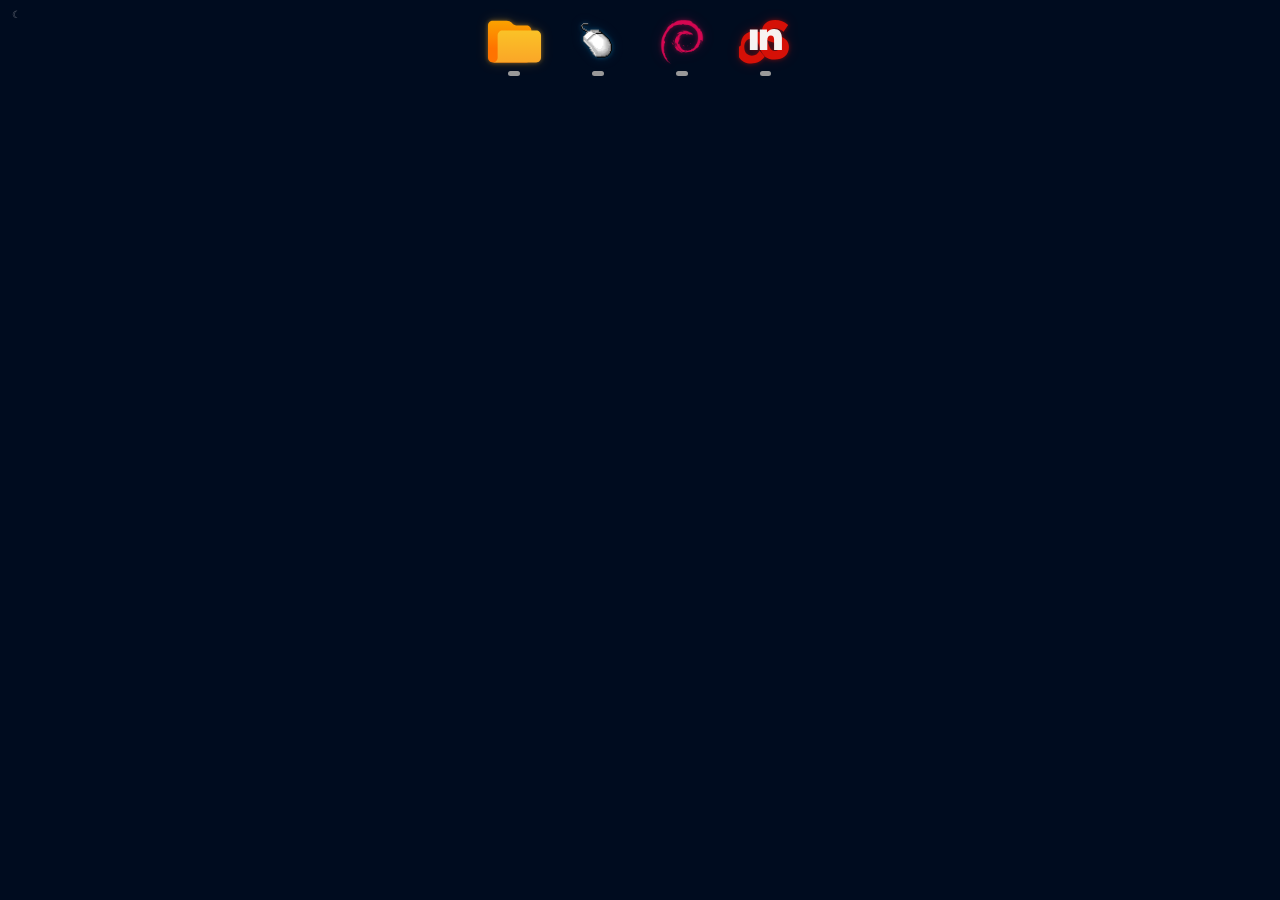
==== index.html @ 2834668c "a lot of changes!" ====
<!DOCTYPE html>
<html lang="en" data-theme="dark">
<head>
  <link rel="icon" type="image/png" href="/favicon-96x96.png" sizes="96x96" />
  <link rel="icon" type="image/svg+xml" href="/favicon.svg" />
  <link rel="shortcut icon" href="/favicon.ico" />
  <link rel="apple-touch-icon" sizes="180x180" href="/apple-touch-icon.png" />
  <link rel="manifest" href="/site.webmanifest" />
  <meta charset="UTF-8" />
  <meta name="viewport" content="width=device-width, initial-scale=1, viewport-fit=cover" />
  <title>ehdude ~ Dashboard</title>
  <script>
    (() => {
      try {
        const savedTheme = localStorage.getItem("dashboard-theme");
        if (savedTheme === "light" || savedTheme === "dark") {
          document.documentElement.dataset.theme = savedTheme;
        }
      } catch (_) {}
    })();
  </script>
  <link rel="stylesheet" href="css/theme.css" />
  <link rel="stylesheet" href="css/dashboard.css" />
</head>
<body>
  <button class="theme-toggle" type="button" id="themeToggle" aria-label="Switch theme">☾</button>

  <main class="stage" aria-label="Dashboard navigation">
    <div class="top-bar" aria-label="Main shortcuts">
      <button class="dock-btn folder-btn" type="button" aria-label="File Explorer">
        <img class="dock-icon folder-icon" src="folder-svgrepo-com.svg" alt="" aria-hidden="true" />
        <div class="active_line"></div>
      </button>

      <button class="dock-btn start-btn" type="button" aria-label="Start Menu" id="startBtn" aria-expanded="false" aria-controls="startMenu">
        <img class="dock-icon home-icon" src="home-icon.png" alt="" aria-hidden="true" />
        <div class="active_line"></div>
      </button>

      <button class="debian-shortcut" type="button" aria-label="Debian">
        <img class="debian-stroke" src="debian-stroke.png" alt="" aria-hidden="true" />
        <div class="debian-active-line"></div>
      </button>

      <button class="scrobble-toggle" type="button" id="scrobbleToggle" aria-label="Open listening widget" aria-expanded="false" aria-controls="scrobblePanel">
        <img class="scrobble-icon" src="lastfm-svgrepo-com.svg" alt="" aria-hidden="true" />
        <div class="scrobble-active-line"></div>
      </button>
    </div>

    <section class="start-menu hidden" id="startMenu" aria-label="Floating start menu dashboard">
      <div class="search-bar">
        <div class="search-bar-inner">
          <div class="search-icon" aria-hidden="true">
            <svg viewBox="0 0 14 14" xmlns="http://www.w3.org/2000/svg">
              <circle cx="5.5" cy="5.5" r="4"/>
              <line x1="8.5" y1="8.5" x2="12" y2="12"/>
            </svg>
          </div>
          <input type="text" placeholder="Search for wot?" />
        </div>
      </div>

      <div class="content">
        <div class="pinned-header">
          <strong>Pinned</strong>
          <span class="show-all">Show all apps →</span>
        </div>
        <div class="apps-grid" id="appsGrid"></div>
      </div>

      <footer class="footer">
        <div class="user">
          <div class="user-avatar">🪳</div>
          <div class="user-text">
            <strong>eh dude</strong><br />
            <small>guns.lol/ehdude</small>
          </div>
        </div>
        <a class="ping-link" href="https://ping.ehdude.com" aria-label="Open ping">
          <div class="power-btn" aria-hidden="true">🎔</div>
        </a>
      </footer>
    </section>

    <aside class="scrobble-panel hidden" id="scrobblePanel" aria-label="Listening widget">
      <div class="scrobble-panel-bar">
        <button class="scrobble-close" type="button" id="scrobbleClose" aria-label="Close listening widget">×</button>
      </div>
      <iframe class="scrobble-frame" id="scrobbleFrame" title="Last.fm widget" loading="lazy"></iframe>
    </aside>
  </main>

  <script type="module" src="js/dashboard.js"></script>
</body>
</html>
---- css/theme.css ----
:root {
  --color-bg-primary: #f9f8f6;
  --color-bg-secondary: #f0ede8;
  --color-bg-tertiary: #ffffff;
  --color-text-primary: #514b4d;
  --color-text-secondary: #9c9594;
  --color-text-tertiary: #c5bda8;
  --color-border-primary: #e0dcd6;
  --color-border-secondary: #ede9e3;
  --color-error: #c17659;
  --color-success: #7ba67a;
  --color-accent: #514b4d;
  --color-accent-hover: #3f3a3c;
  --color-accent-contrast: #f9f8f6;
  --color-shadow: rgba(81, 75, 77, 0.18);
}

:root[data-theme="dark"] {
  --color-bg-primary: #2a2622;
  --color-bg-secondary: #3d3932;
  --color-bg-tertiary: #5a5550;
  --color-text-primary: #e8e5dd;
  --color-text-secondary: #b5b0a6;
  --color-text-tertiary: #8a8580;
  --color-border-primary: #5a5550;
  --color-border-secondary: #4a453f;
  --color-error: #d9886e;
  --color-success: #91b091;
  --color-accent: #abac9e;
  --color-accent-hover: #c5bda8;
  --color-accent-contrast: #2a2622;
  --color-shadow: rgba(0, 0, 0, 0.28);
}

html,
body {
  background: var(--color-bg-primary);
  color: var(--color-text-primary);
}

.theme-toggle {
  position: fixed;
  top: 12px;
  left: 14px;
  z-index: 999;
  appearance: none;
  background: transparent;
  border: 0;
  padding: 0;
  margin: 0;
  font: inherit;
  font-size: 12px;
  letter-spacing: 0.08em;
  text-transform: lowercase;
  color: var(--color-text-secondary);
  cursor: pointer;
  opacity: 0.9;
}

.theme-toggle:hover,
.theme-toggle:focus-visible {
  color: var(--color-text-primary);
  outline: none;
}
---- css/dashboard.css ----
* {
  margin: 0;
  padding: 0;
  box-sizing: border-box;
}

html,
body {
  width: 100%;
  min-height: 100%;
  background: #000c1f;
  overflow: hidden;
  font-family: "JetBrains Mono", "IBM Plex Mono", "SFMono-Regular", "Cascadia Mono", "Fira Code", monospace;
}

:root {
  --dashboard-bg: #000c1f;
  --dock-size: 12.8px;
  --dock-gap: clamp(6px, 3vw, 16px);
  --dock-button-size: 5.3em;
  --dock-icon-size: 4.16em;
  --menu-radius: 12px;
  --stage-pad-top: 90px;
  --stage-pad-x: 24px;
  --stage-pad-bottom: 24px;
}

.stage {
  position: relative;
  width: 100vw;
  height: 100vh;
  height: 100dvh;
  display: flex;
  align-items: flex-start;
  justify-content: center;
  padding: var(--stage-pad-top) var(--stage-pad-x) max(var(--stage-pad-bottom), env(safe-area-inset-bottom));
  background:
    linear-gradient(rgba(0, 12, 31, 0.2), rgba(0, 12, 31, 0.2)),
    url("../blue-waves.webp") center center / cover no-repeat;
}

.theme-toggle {
  position: fixed;
  top: max(9px, env(safe-area-inset-top));
  left: max(10px, env(safe-area-inset-left));
  z-index: 1001;
  appearance: none;
  -webkit-appearance: none;
  border: 0;
  border-radius: 0;
  padding: 1px 2px;
  margin: 0;
  background: transparent;
  color: rgba(255, 255, 255, 0.56);
  font: 10px/1 Georgia, serif;
  letter-spacing: 0;
  text-transform: lowercase;
  cursor: pointer;
  opacity: 0.72;
}

.theme-toggle:hover,
.theme-toggle:focus-visible {
  outline: none;
  color: rgba(255, 255, 255, 0.9);
  opacity: 1;
  text-decoration: underline;
  text-underline-offset: 2px;
}

:root[data-theme="light"] .theme-toggle {
  color: rgba(81, 75, 77, 0.58);
}

:root[data-theme="light"] .theme-toggle:hover,
:root[data-theme="light"] .theme-toggle:focus-visible {
  color: rgba(81, 75, 77, 0.92);
}

.top-bar {
  position: fixed;
  top: max(8px, env(safe-area-inset-top));
  left: max(0px, env(safe-area-inset-left));
  right: max(0px, env(safe-area-inset-right));
  z-index: 1000;
  display: flex;
  align-items: center;
  justify-content: center;
  gap: var(--dock-gap);
  pointer-events: none;
}

.top-bar > * {
  pointer-events: auto;
}

.dock-btn,
.debian-shortcut,
.scrobble-toggle {
  position: relative;
  display: flex;
  align-items: center;
  justify-content: center;
  width: var(--dock-button-size);
  height: var(--dock-button-size);
  border: none;
  border-radius: 0.4em;
  background: transparent;
  cursor: pointer;
  overflow: visible;
  font-size: var(--dock-size);
  padding: 0;
  flex-shrink: 0;
  appearance: none;
  -webkit-appearance: none;
}

.dock-btn {
  flex-direction: column;
}

.dock-icon,
.debian-stroke,
.scrobble-icon {
  width: var(--dock-icon-size);
  height: var(--dock-icon-size);
  display: block;
  object-fit: contain;
  pointer-events: none;
  user-select: none;
  transform: translateY(-0.02em);
}

.folder-icon {
  filter:
    drop-shadow(0 0 0.18em rgba(250, 172, 39, 0.45))
    drop-shadow(0 0 0.4em rgba(250, 172, 39, 0.2));
}

.home-icon {
  filter:
    drop-shadow(0 0 0.18em rgba(16, 122, 176, 0.45))
    drop-shadow(0 0 0.4em rgba(16, 122, 176, 0.2));
}

.debian-stroke {
  filter:
    drop-shadow(0 0 0.18em rgba(215, 10, 83, 0.45))
    drop-shadow(0 0 0.4em rgba(215, 10, 83, 0.2));
}

.scrobble-icon {
  filter:
    drop-shadow(0 0 0.18em rgba(213, 16, 7, 0.45))
    drop-shadow(0 0 0.4em rgba(213, 16, 7, 0.2));
}

.folder-btn .active_line,
.start-btn .active_line,
.debian-active-line,
.scrobble-active-line {
  position: absolute;
  bottom: 0;
  width: 0.9em;
  height: 0.4em;
  background-color: #999;
  border: none;
  border-radius: 1em;
  transition: all 0.15s linear;
}

.folder-btn:active .active_line,
.folder-btn:focus .active_line {
  width: 2.3em;
  background-color: #fac227;
}

.start-btn:active .active_line,
.start-btn:focus .active_line,
.start-btn.menu-open .active_line {
  width: 2.3em;
  background-color: #107ab0;
}

.debian-shortcut:active .debian-active-line,
.debian-shortcut:focus .debian-active-line {
  width: 2.3em;
  background-color: #d70a53;
}

.scrobble-toggle.is-open .scrobble-active-line,
.scrobble-toggle:focus .scrobble-active-line,
.scrobble-toggle:active .scrobble-active-line {
  width: 2.3em;
  background-color: #d51007;
}

.folder-btn:focus .dock-icon,
.folder-btn:active .dock-icon,
.start-btn:focus .dock-icon,
.start-btn:active .dock-icon {
  animation: dock-icon-wow 1s forwards;
}

.debian-shortcut:focus .debian-stroke,
.debian-shortcut:active .debian-stroke {
  animation: debian-wow 1s forwards;
}

.scrobble-toggle:focus .scrobble-icon,
.scrobble-toggle:active .scrobble-icon {
  animation: dock-icon-wow 1s forwards;
}

@keyframes dock-icon-wow {
  20% { scale: 0.8; }
  30% { scale: 1; transform: translateY(-0.02em); }
  50% { transform: translateY(-6px); }
  65% { transform: translateY(4px); }
  80% { transform: translateY(-0.02em); }
  100% { scale: 1; }
}

@keyframes debian-wow {
  20% { scale: 0.8; }
  30% { scale: 1; transform: translateY(-0.02em); }
  50% { transform: translateY(-6px) rotate(-7deg); }
  65% { transform: translateY(4px) rotate(5deg); }
  80% { transform: translateY(-0.02em) rotate(0deg); }
  100% { scale: 1; }
}

.start-menu {
  width: min(680px, calc(100vw - (var(--stage-pad-x) * 2)));
  height: min(820px, calc(100dvh - var(--stage-pad-top) - var(--stage-pad-bottom) - env(safe-area-inset-bottom)));
  max-height: calc(100dvh - var(--stage-pad-top) - var(--stage-pad-bottom) - env(safe-area-inset-bottom));
  display: flex;
  flex-direction: column;
  overflow: hidden;
  background: var(--color-bg-secondary);
  color: var(--color-text-primary);
  border: none;
  border-radius: var(--menu-radius);
  box-shadow: 4px 6px 12px var(--color-shadow), 0 0 0 1px var(--color-border-secondary);
  font-family: Georgia, serif;
  z-index: 20;
  opacity: 1;
  visibility: visible;
  transform: scaleY(1) translateY(0);
  transform-origin: top center;
  transition:
    opacity 0.22s cubic-bezier(0.4, 0, 0.2, 1),
    transform 0.22s cubic-bezier(0.4, 0, 0.2, 1),
    visibility 0s linear 0s;
}

.start-menu.hidden {
  opacity: 0;
  transform: scaleY(0.96) translateY(-8px);
  visibility: hidden;
  pointer-events: none;
  transition:
    opacity 0.18s cubic-bezier(0.4, 0, 0.2, 1),
    transform 0.18s cubic-bezier(0.4, 0, 0.2, 1),
    visibility 0s linear 0.18s;
}

.search-bar {
  flex: 0 0 auto;
  padding: 14px 24px;
  background: var(--color-bg-secondary);
  border-bottom: 1px solid var(--color-border-secondary);
}

.search-bar-inner {
  position: relative;
  display: flex;
  align-items: center;
}

.search-icon {
  position: absolute;
  left: 16px;
  width: 22px;
  height: 22px;
  border-radius: 50%;
  background: var(--color-accent);
  display: flex;
  align-items: center;
  justify-content: center;
  z-index: 2;
  flex-shrink: 0;
  pointer-events: none;
}

.search-icon svg {
  width: 12px;
  height: 12px;
  fill: none;
  stroke: var(--color-accent-contrast);
  stroke-width: 2.2;
  stroke-linecap: round;
}

.search-bar input {
  width: 100%;
  padding: 11px 20px 11px 48px;
  border: 1px solid var(--color-border-primary);
  border-radius: 10px;
  background: var(--color-bg-tertiary);
  color: var(--color-text-primary);
  font-size: 14.5px;
  font-family: Georgia, serif;
  transition: background 0.15s, border-color 0.15s;
}

.search-bar input::placeholder {
  color: var(--color-text-secondary);
}

.search-bar input:focus {
  outline: none;
  background: var(--color-bg-tertiary);
  border-color: var(--color-accent);
}

.content {
  flex: 1 1 auto;
  min-height: 0;
  padding: 24px 28px;
  overflow-y: auto;
  scrollbar-width: thin;
  scrollbar-color: rgba(255,255,255,0.15) transparent;
}

.content::-webkit-scrollbar { width: 4px; }
.content::-webkit-scrollbar-track { background: transparent; }
.content::-webkit-scrollbar-thumb { background: rgba(255,255,255,0.18); border-radius: 4px; }
.content::-webkit-scrollbar-thumb:hover { background: rgba(255,255,255,0.28); }

.pinned-header {
  display: flex;
  justify-content: space-between;
  align-items: center;
  gap: 12px;
  margin-bottom: 18px;
  font-size: 14.5px;
  color: var(--color-text-primary);
}

.show-all {
  color: var(--color-accent);
  cursor: pointer;
  white-space: nowrap;
}

.apps-grid {
  display: grid;
  grid-template-columns: repeat(6, minmax(0, 1fr));
  gap: 22px 16px;
}

.app-item {
  appearance: none;
  -webkit-appearance: none;
  border: 0;
  background: transparent;
  color: inherit;
  font: inherit;
  display: flex;
  flex-direction: column;
  align-items: center;
  gap: 8px;
  min-width: 0;
  padding: 8px 6px;
  border-radius: 10px;
  cursor: pointer;
  transition: background 0.2s;
}

.app-item:hover,
.app-item:focus-within {
  background: rgba(70, 80, 95, 0.3);
}

.app-icon {
  width: 56px;
  height: 56px;
  border-radius: 12px;
  display: flex;
  align-items: center;
  justify-content: center;
  font-size: 29px;
  box-shadow: 0 4px 12px rgba(0, 0, 0, 0.5);
  flex: 0 0 auto;
}

.app-name {
  max-width: 100%;
  font-size: 13px;
  text-align: center;
  line-height: 1.3;
  color: var(--color-text-primary);
  overflow-wrap: anywhere;
}

.footer {
  flex: 0 0 auto;
  padding: 14px 24px;
  background: var(--color-bg-secondary);
  border-top: 1px solid var(--color-border-secondary);
  display: flex;
  align-items: center;
  gap: clamp(6px, 3vw, 16px);
}

.user {
  display: flex;
  align-items: center;
  gap: 12px;
  flex: 1 1 auto;
  min-width: 0;
  padding: 6px 8px;
  border-radius: 8px;
  cursor: pointer;
}

.user:hover {
  background: rgba(255, 255, 255, 0.1);
}

.user-text {
  min-width: 0;
}

.user strong,
.user small {
  display: block;
  max-width: 100%;
  overflow: hidden;
  text-overflow: ellipsis;
  white-space: nowrap;
}

.user small {
  color: var(--color-text-secondary);
}

.user-avatar {
  width: 40px;
  height: 40px;
  flex: 0 0 auto;
  background: var(--color-bg-tertiary);
  color: var(--color-text-primary);
  border-radius: 50%;
  display: flex;
  align-items: center;
  justify-content: center;
  font-size: 18px;
  font-weight: bold;
}

.ping-link {
  flex: 0 0 auto;
  text-decoration: none;
  color: inherit;
}

.power-btn {
  width: 44px;
  height: 44px;
  flex: 0 0 auto;
  font-size: 24px;
  display: flex;
  align-items: center;
  justify-content: center;
  border-radius: 50%;
  cursor: pointer;
}

.power-btn:hover {
  background: rgba(244,208,198,0.1);
  color: #9c6454;
}

.scrobble-panel {
  position: fixed;
  top: calc(max(8px, env(safe-area-inset-top)) + 82px);
  right: max(12px, env(safe-area-inset-right));
  z-index: 900;
  width: min(400px, calc(100vw - 24px));
  height: min(640px, calc(100dvh - 108px - env(safe-area-inset-bottom)));
  display: flex;
  flex-direction: column;
  overflow: hidden;
  background: var(--color-bg-secondary);
  color: var(--color-text-primary);
  border: 1px solid var(--color-border-primary);
  border-radius: var(--menu-radius);
  box-shadow: 4px 6px 12px var(--color-shadow);
  opacity: 1;
  visibility: visible;
  pointer-events: auto;
  transform: translateY(0) scale(1);
  transform-origin: top right;
  transition:
    opacity 0.18s ease,
    transform 0.18s ease,
    visibility 0s linear 0s;
}

.scrobble-panel.hidden {
  opacity: 0;
  visibility: hidden;
  pointer-events: none;
  transform: translateY(-8px) scale(0.98);
  transition:
    opacity 0.16s ease,
    transform 0.16s ease,
    visibility 0s linear 0.16s;
}

.scrobble-panel-bar {
  flex: 0 0 auto;
  display: flex;
  align-items: center;
  justify-content: flex-end;
  padding: 8px;
  background: var(--color-bg-secondary);
  border-bottom: 1px solid var(--color-border-secondary);
}

.scrobble-close {
  width: 30px;
  height: 30px;
  display: inline-flex;
  align-items: center;
  justify-content: center;
  border: 1px solid var(--color-border-primary);
  border-radius: 10px;
  background: var(--color-bg-tertiary);
  color: var(--color-text-secondary);
  cursor: pointer;
  font: 18px/1 Georgia, serif;
  transition: background-color 0.15s ease, color 0.15s ease, border-color 0.15s ease;
}

.scrobble-close:hover,
.scrobble-close:focus-visible {
  outline: none;
  color: var(--color-accent-contrast);
  border-color: var(--color-accent);
  background: var(--color-accent);
}

.scrobble-frame {
  width: 100%;
  flex: 1 1 auto;
  min-height: 0;
  border: 0;
  background: transparent;
}

@media (max-width: 768px) {
  :root {
    --stage-pad-top: 86px;
    --stage-pad-x: 14px;
    --stage-pad-bottom: 12px;
  }

  .top-bar {
    gap: 10px;
  }

  .start-menu {
    width: calc(100vw - (var(--stage-pad-x) * 2));
    height: calc(100dvh - var(--stage-pad-top) - var(--stage-pad-bottom) - env(safe-area-inset-bottom));
    max-height: calc(100dvh - var(--stage-pad-top) - var(--stage-pad-bottom) - env(safe-area-inset-bottom));
  }

  .apps-grid {
    grid-template-columns: repeat(3, minmax(0, 1fr));
    gap: 16px 10px;
  }

  .content {
    padding: 16px 14px;
  }

  .search-bar {
    padding: 11px 14px;
  }

  .footer {
    padding: 9px 10px;
  }

  .user {
    gap: 8px;
    padding: 4px 5px;
  }

  .user-avatar {
    width: 32px;
    height: 32px;
    font-size: 15px;
  }

  .power-btn {
    width: 34px;
    height: 34px;
    font-size: 20px;
  }

  .scrobble-panel {
    top: 86px;
    left: max(12px, env(safe-area-inset-left));
    right: max(12px, env(safe-area-inset-right));
    width: auto;
    height: calc(100dvh - 104px - env(safe-area-inset-bottom));
  }
}

@media (max-width: 430px) {
  :root {
    --dock-size: 11.2px;
    --dock-gap: 6px;
    --stage-pad-top: 78px;
    --stage-pad-x: 10px;
    --stage-pad-bottom: 10px;
  }

  .pinned-header {
    font-size: 13.5px;
  }

  .app-icon {
    width: 48px;
    height: 48px;
    font-size: 25px;
  }

  .app-name {
    font-size: 12px;
  }

  .scrobble-panel {
    top: 80px;
    height: calc(100dvh - 96px - env(safe-area-inset-bottom));
  }
}

@media (max-width: 360px) {
  :root {
    --dock-size: 10px;
    --dock-gap: 4px;
    --stage-pad-top: 72px;
  }

  .theme-toggle {
    font-size: 9px;
    padding: 1px 2px;
  }

  .search-bar input {
    font-size: 13.5px;
  }

  .footer {
    padding: 7px 8px;
  }
}

@media (max-height: 620px) and (max-width: 768px) {
  :root {
    --stage-pad-top: 70px;
    --stage-pad-bottom: 8px;
  }

  .content {
    padding-top: 12px;
    padding-bottom: 12px;
  }

  .apps-grid {
    gap: 12px 8px;
  }

  .search-bar {
    padding-top: 8px;
    padding-bottom: 8px;
  }

  .footer {
    padding-top: 6px;
    padding-bottom: 6px;
  }

  .scrobble-panel {
    top: 72px;
    height: calc(100dvh - 84px - env(safe-area-inset-bottom));
  }
}
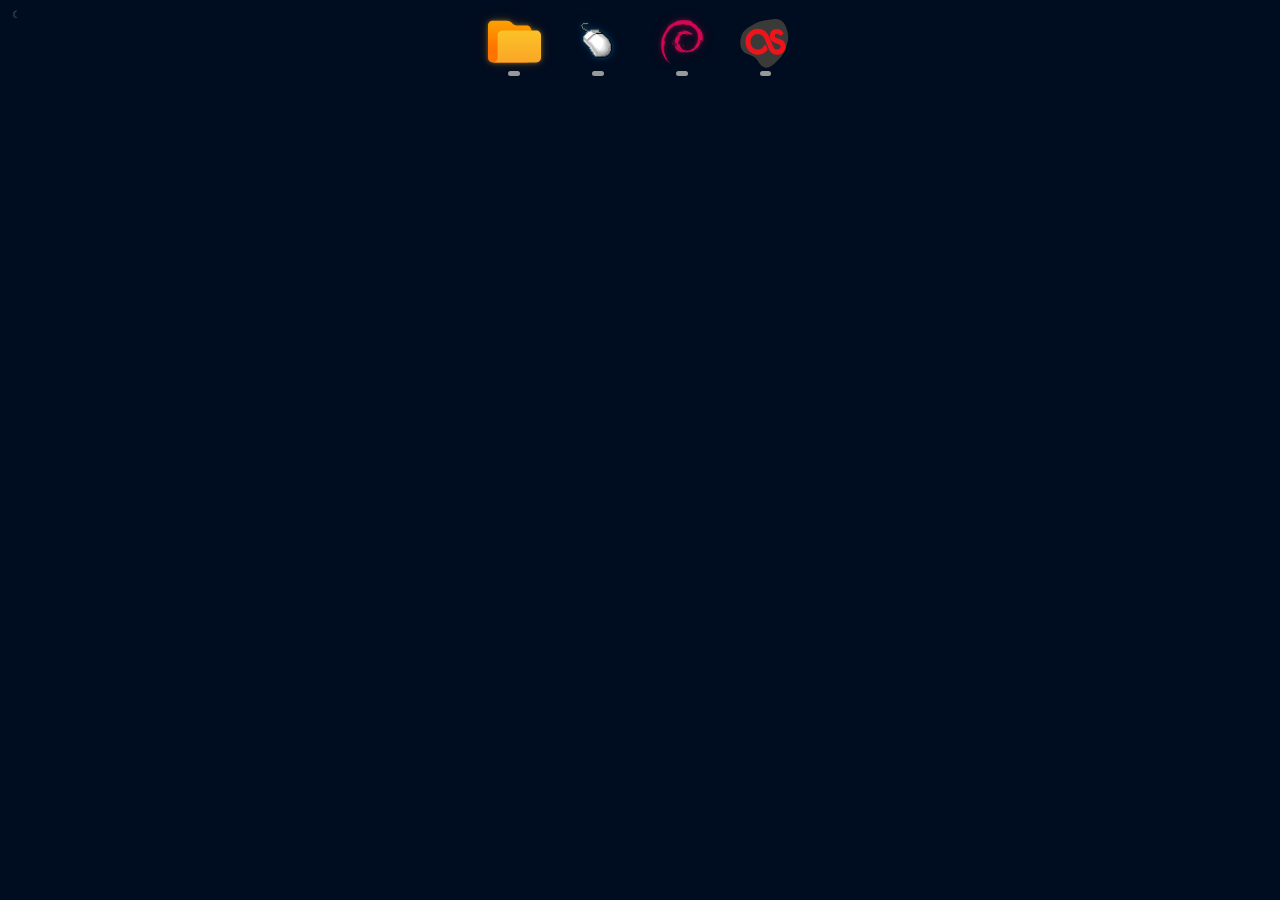
==== commit c7176343: "selfish broken" ====
--- a/index.html
+++ b/index.html
@@ -43,7 +43,7 @@
       </button>
 
       <button class="scrobble-toggle" type="button" id="scrobbleToggle" aria-label="Open listening widget" aria-expanded="false" aria-controls="scrobblePanel">
-        <img class="scrobble-icon" src="lastfm-svgrepo-com.svg" alt="" aria-hidden="true" />
+        <img class="scrobble-icon" src="lastfm-svgrepo-com.svg" width="53" height="53" alt="" aria-hidden="true" />
         <div class="scrobble-active-line"></div>
       </button>
     </div>
--- a/css/theme.css
+++ b/css/theme.css
@@ -37,28 +37,3 @@
   background: var(--color-bg-primary);
   color: var(--color-text-primary);
 }
-
-.theme-toggle {
-  position: fixed;
-  top: 12px;
-  left: 14px;
-  z-index: 999;
-  appearance: none;
-  background: transparent;
-  border: 0;
-  padding: 0;
-  margin: 0;
-  font: inherit;
-  font-size: 12px;
-  letter-spacing: 0.08em;
-  text-transform: lowercase;
-  color: var(--color-text-secondary);
-  cursor: pointer;
-  opacity: 0.9;
-}
-
-.theme-toggle:hover,
-.theme-toggle:focus-visible {
-  color: var(--color-text-primary);
-  outline: none;
-}
--- a/css/dashboard.css
+++ b/css/dashboard.css
@@ -124,6 +124,8 @@
 .scrobble-icon {
   width: var(--dock-icon-size);
   height: var(--dock-icon-size);
+  min-width: 0;
+  min-height: 0;
   display: block;
   object-fit: contain;
   pointer-events: none;
@@ -150,9 +152,9 @@
 }
 
 .scrobble-icon {
-  filter:
-    drop-shadow(0 0 0.18em rgba(213, 16, 7, 0.45))
-    drop-shadow(0 0 0.4em rgba(213, 16, 7, 0.2));
+  max-width: var(--dock-icon-size);
+  max-height: var(--dock-icon-size);
+  filter: none;
 }
 
 .folder-btn .active_line,
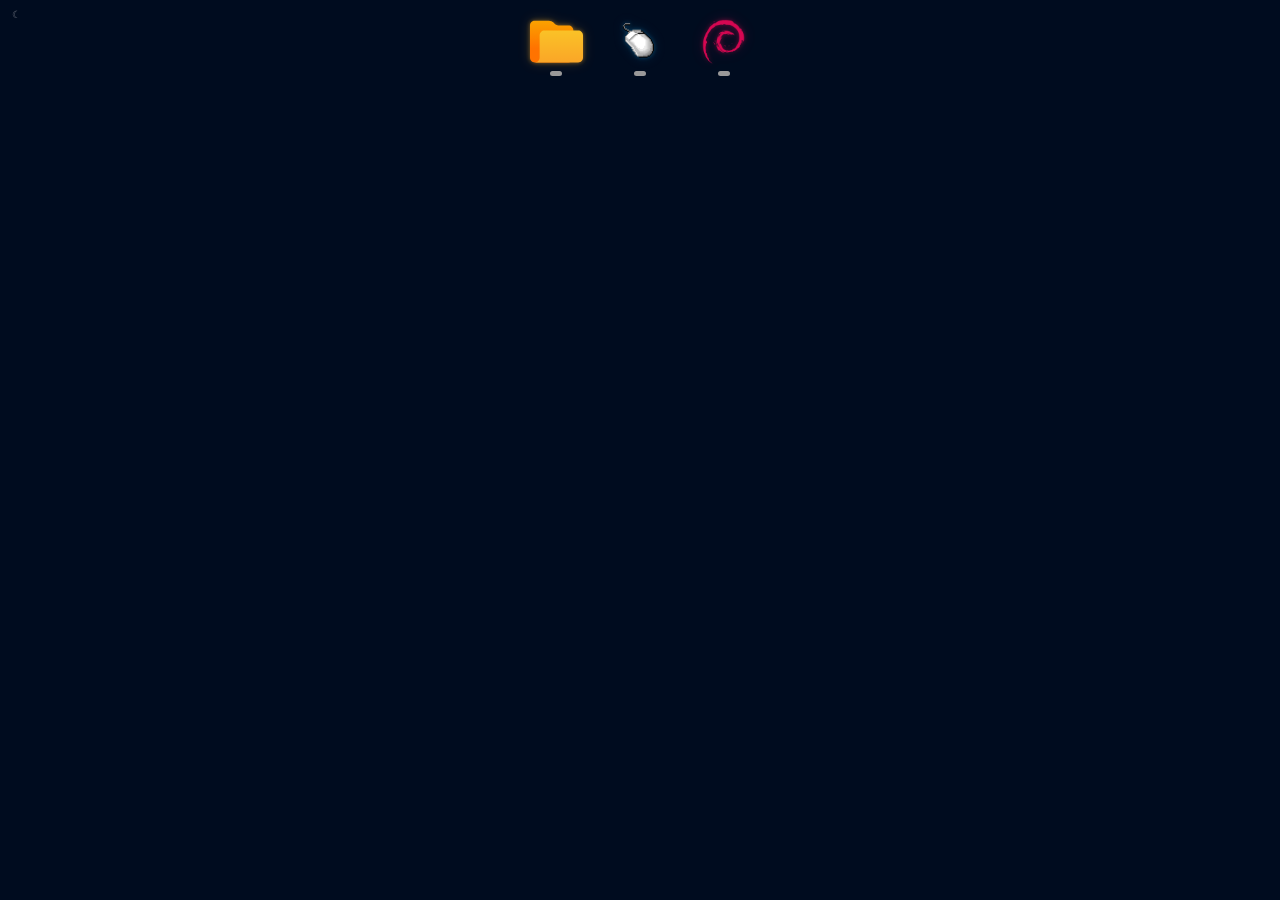
==== commit d89e3d25: "updated" ====
--- a/index.html
+++ b/index.html
@@ -42,10 +42,6 @@
         <div class="debian-active-line"></div>
       </button>
 
-      <button class="scrobble-toggle" type="button" id="scrobbleToggle" aria-label="Open listening widget" aria-expanded="false" aria-controls="scrobblePanel">
-        <img class="scrobble-icon" src="lastfm-svgrepo-com.svg" width="53" height="53" alt="" aria-hidden="true" />
-        <div class="scrobble-active-line"></div>
-      </button>
     </div>
 
     <section class="start-menu hidden" id="startMenu" aria-label="Floating start menu dashboard">
@@ -83,11 +79,8 @@
       </footer>
     </section>
 
-    <aside class="scrobble-panel hidden" id="scrobblePanel" aria-label="Listening widget">
-      <div class="scrobble-panel-bar">
-        <button class="scrobble-close" type="button" id="scrobbleClose" aria-label="Close listening widget">×</button>
-      </div>
-      <iframe class="scrobble-frame" id="scrobbleFrame" title="Last.fm widget" loading="lazy"></iframe>
+    <aside class="scrobble-ticker hidden" id="scrobbleTicker" aria-live="polite" aria-label="Currently scrobbling">
+      <iframe class="scrobble-frame" id="scrobbleFrame" title="Current Last.fm scrobble" loading="eager"></iframe>
     </aside>
   </main>
 
--- a/css/dashboard.css
+++ b/css/dashboard.css
@@ -485,82 +485,47 @@
   color: #9c6454;
 }
 
-.scrobble-panel {
+
+.scrobble-ticker {
   position: fixed;
-  top: calc(max(8px, env(safe-area-inset-top)) + 82px);
-  right: max(12px, env(safe-area-inset-right));
-  z-index: 900;
-  width: min(400px, calc(100vw - 24px));
-  height: min(640px, calc(100dvh - 108px - env(safe-area-inset-bottom)));
-  display: flex;
-  flex-direction: column;
+  left: max(0px, env(safe-area-inset-left));
+  right: max(0px, env(safe-area-inset-right));
+  bottom: max(0px, env(safe-area-inset-bottom));
+  z-index: 950;
+  height: 70px;
   overflow: hidden;
-  background: var(--color-bg-secondary);
-  color: var(--color-text-primary);
-  border: 1px solid var(--color-border-primary);
-  border-radius: var(--menu-radius);
-  box-shadow: 4px 6px 12px var(--color-shadow);
+  background: transparent;
   opacity: 1;
   visibility: visible;
   pointer-events: auto;
-  transform: translateY(0) scale(1);
-  transform-origin: top right;
+  transform: translateY(0);
+  transition:
+    opacity 0.22s ease,
+    transform 0.22s ease,
+    visibility 0s linear 0s;
+}
+
+.scrobble-ticker.hidden {
+  opacity: 0;
+  visibility: hidden;
+  pointer-events: none;
+  transform: translateY(102%);
   transition:
     opacity 0.18s ease,
     transform 0.18s ease,
-    visibility 0s linear 0s;
-}
-
-.scrobble-panel.hidden {
-  opacity: 0;
-  visibility: hidden;
-  pointer-events: none;
-  transform: translateY(-8px) scale(0.98);
-  transition:
-    opacity 0.16s ease,
-    transform 0.16s ease,
-    visibility 0s linear 0.16s;
-}
-
-.scrobble-panel-bar {
-  flex: 0 0 auto;
-  display: flex;
-  align-items: center;
-  justify-content: flex-end;
-  padding: 8px;
-  background: var(--color-bg-secondary);
-  border-bottom: 1px solid var(--color-border-secondary);
-}
-
-.scrobble-close {
-  width: 30px;
-  height: 30px;
-  display: inline-flex;
-  align-items: center;
-  justify-content: center;
-  border: 1px solid var(--color-border-primary);
-  border-radius: 10px;
-  background: var(--color-bg-tertiary);
-  color: var(--color-text-secondary);
-  cursor: pointer;
-  font: 18px/1 Georgia, serif;
-  transition: background-color 0.15s ease, color 0.15s ease, border-color 0.15s ease;
-}
-
-.scrobble-close:hover,
-.scrobble-close:focus-visible {
-  outline: none;
-  color: var(--color-accent-contrast);
-  border-color: var(--color-accent);
-  background: var(--color-accent);
+    visibility 0s linear 0.18s;
 }
 
 .scrobble-frame {
   width: 100%;
-  flex: 1 1 auto;
-  min-height: 0;
+  height: 100%;
   border: 0;
   background: transparent;
+  display: block;
+}
+
+body.has-live-scrobble .stage {
+  padding-bottom: max(86px, calc(var(--stage-pad-bottom) + 70px + env(safe-area-inset-bottom)));
 }
 
 @media (max-width: 768px) {
@@ -614,12 +579,12 @@
     font-size: 20px;
   }
 
-  .scrobble-panel {
-    top: 86px;
-    left: max(12px, env(safe-area-inset-left));
-    right: max(12px, env(safe-area-inset-right));
-    width: auto;
-    height: calc(100dvh - 104px - env(safe-area-inset-bottom));
+  .scrobble-ticker {
+    height: 78px;
+  }
+
+  body.has-live-scrobble .stage {
+    padding-bottom: max(92px, calc(var(--stage-pad-bottom) + 78px + env(safe-area-inset-bottom)));
   }
 }
 
@@ -646,9 +611,12 @@
     font-size: 12px;
   }
 
-  .scrobble-panel {
-    top: 80px;
-    height: calc(100dvh - 96px - env(safe-area-inset-bottom));
+  .scrobble-ticker {
+    height: 84px;
+  }
+
+  body.has-live-scrobble .stage {
+    padding-bottom: max(98px, calc(var(--stage-pad-bottom) + 84px + env(safe-area-inset-bottom)));
   }
 }
 
@@ -698,8 +666,11 @@
     padding-bottom: 6px;
   }
 
-  .scrobble-panel {
-    top: 72px;
-    height: calc(100dvh - 84px - env(safe-area-inset-bottom));
-  }
-}
+  .scrobble-ticker {
+    height: 72px;
+  }
+
+  body.has-live-scrobble .stage {
+    padding-bottom: max(82px, calc(var(--stage-pad-bottom) + 72px + env(safe-area-inset-bottom)));
+  }
+}
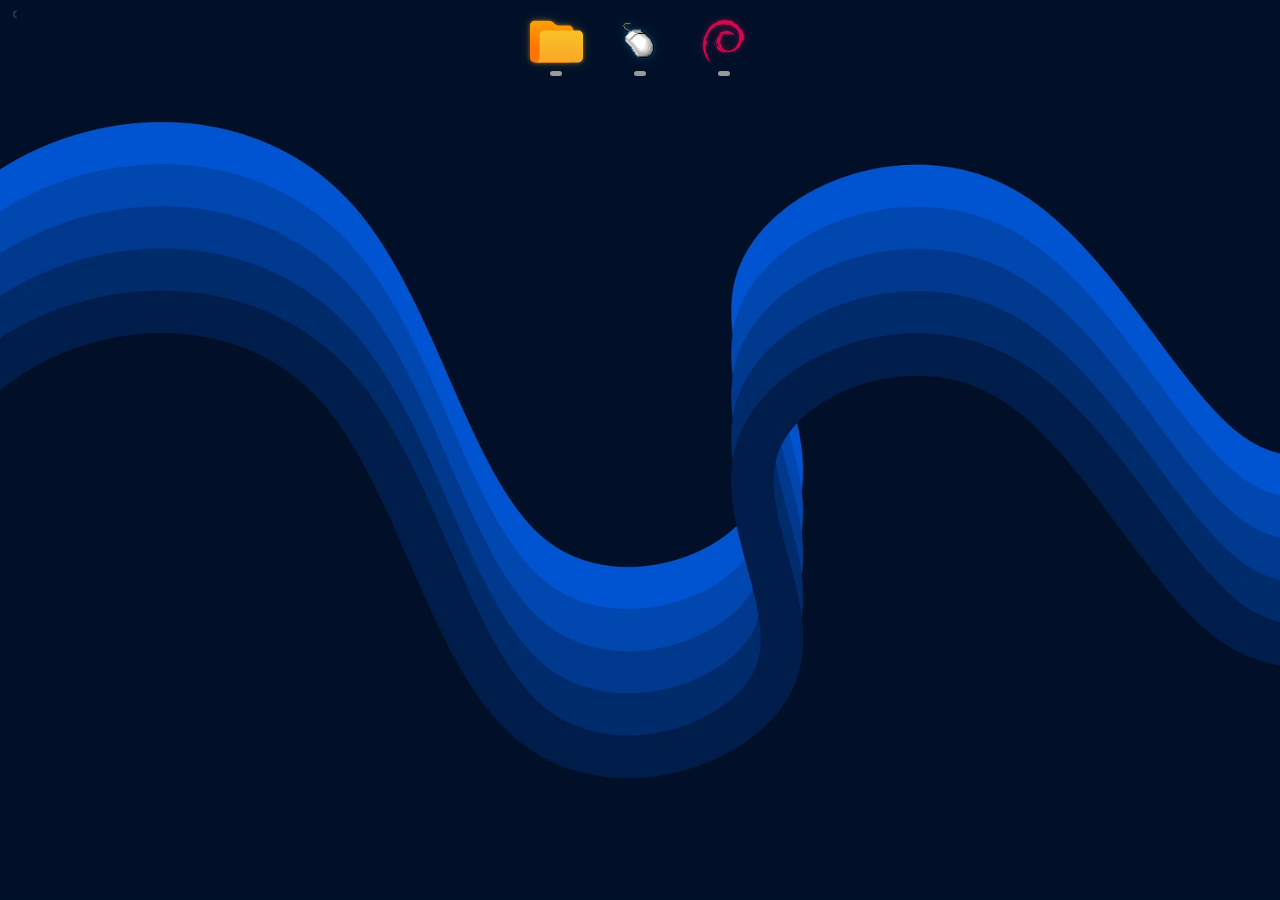
==== commit f6c228a7: "load time better now" ====
--- a/index.html
+++ b/index.html
@@ -1,80 +1,85 @@
-<!DOCTYPE html>
+<!doctype html>
 <html lang="en" data-theme="dark">
 <head>
-  <link rel="icon" type="image/png" href="/favicon-96x96.png" sizes="96x96" />
-  <link rel="icon" type="image/svg+xml" href="/favicon.svg" />
-  <link rel="shortcut icon" href="/favicon.ico" />
-  <link rel="apple-touch-icon" sizes="180x180" href="/apple-touch-icon.png" />
+  <meta charset="utf-8" />
+  <meta name="viewport" content="width=device-width, initial-scale=1, viewport-fit=cover" />
+  <meta name="theme-color" content="#000c1f" />
+
+  <title>ehdude ~ Dashboard</title>
+
+  <link rel="icon" href="/favicon.ico" sizes="32x32" />
+  <link rel="icon" type="image/png" href="/assets/icons/favicon-96.png" sizes="96x96" />
+  <link rel="apple-touch-icon" href="/assets/icons/apple-touch-icon.png" sizes="180x180" />
   <link rel="manifest" href="/site.webmanifest" />
-  <meta charset="UTF-8" />
-  <meta name="viewport" content="width=device-width, initial-scale=1, viewport-fit=cover" />
-  <title>ehdude ~ Dashboard</title>
+
   <script>
     (() => {
       try {
-        const savedTheme = localStorage.getItem("dashboard-theme");
-        if (savedTheme === "light" || savedTheme === "dark") {
-          document.documentElement.dataset.theme = savedTheme;
+        const theme = localStorage.getItem("dashboard-theme");
+        if (theme === "light" || theme === "dark") {
+          document.documentElement.dataset.theme = theme;
         }
-      } catch (_) {}
+      } catch {}
     })();
   </script>
-  <link rel="stylesheet" href="css/theme.css" />
-  <link rel="stylesheet" href="css/dashboard.css" />
+
+  <link rel="stylesheet" href="/assets/css/main.css" />
 </head>
 <body>
   <button class="theme-toggle" type="button" id="themeToggle" aria-label="Switch theme">☾</button>
 
   <main class="stage" aria-label="Dashboard navigation">
-    <div class="top-bar" aria-label="Main shortcuts">
-      <button class="dock-btn folder-btn" type="button" aria-label="File Explorer">
-        <img class="dock-icon folder-icon" src="folder-svgrepo-com.svg" alt="" aria-hidden="true" />
-        <div class="active_line"></div>
+    <nav class="dock" aria-label="Main shortcuts">
+      <button class="dock-button" type="button" aria-label="File Explorer">
+        <img class="dock-icon dock-icon--folder" src="/assets/icons/folder.svg" alt="" aria-hidden="true" />
+        <span class="dock-indicator" aria-hidden="true"></span>
       </button>
 
-      <button class="dock-btn start-btn" type="button" aria-label="Start Menu" id="startBtn" aria-expanded="false" aria-controls="startMenu">
-        <img class="dock-icon home-icon" src="home-icon.png" alt="" aria-hidden="true" />
-        <div class="active_line"></div>
+      <button class="dock-button" type="button" id="startBtn" aria-label="Start Menu" aria-expanded="false" aria-controls="startMenu">
+        <img class="dock-icon dock-icon--home" src="/assets/icons/home.png" alt="" aria-hidden="true" />
+        <span class="dock-indicator dock-indicator--home" aria-hidden="true"></span>
       </button>
 
-      <button class="debian-shortcut" type="button" aria-label="Debian">
-        <img class="debian-stroke" src="debian-stroke.png" alt="" aria-hidden="true" />
-        <div class="debian-active-line"></div>
+      <button class="dock-button" type="button" aria-label="Debian">
+        <img class="dock-icon dock-icon--debian" src="/assets/icons/debian.png" alt="" aria-hidden="true" />
+        <span class="dock-indicator dock-indicator--debian" aria-hidden="true"></span>
       </button>
-
-    </div>
+    </nav>
 
     <section class="start-menu hidden" id="startMenu" aria-label="Floating start menu dashboard">
       <div class="search-bar">
-        <div class="search-bar-inner">
-          <div class="search-icon" aria-hidden="true">
+        <label class="search-field">
+          <span class="search-icon" aria-hidden="true">
             <svg viewBox="0 0 14 14" xmlns="http://www.w3.org/2000/svg">
-              <circle cx="5.5" cy="5.5" r="4"/>
-              <line x1="8.5" y1="8.5" x2="12" y2="12"/>
+              <circle cx="5.5" cy="5.5" r="4" />
+              <line x1="8.5" y1="8.5" x2="12" y2="12" />
             </svg>
-          </div>
-          <input type="text" placeholder="Search for wot?" />
-        </div>
+          </span>
+          <span class="sr-only">Search</span>
+          <input type="text" placeholder="Search for wot?" autocomplete="off" />
+        </label>
       </div>
 
-      <div class="content">
+      <div class="menu-content">
         <div class="pinned-header">
           <strong>Pinned</strong>
-          <span class="show-all">Show all apps →</span>
+          <span>Show all apps →</span>
         </div>
+
         <div class="apps-grid" id="appsGrid"></div>
       </div>
 
-      <footer class="footer">
-        <div class="user">
-          <div class="user-avatar">🪳</div>
-          <div class="user-text">
-            <strong>eh dude</strong><br />
+      <footer class="menu-footer">
+        <div class="user-card">
+          <div class="user-avatar" aria-hidden="true">🪳</div>
+          <div class="user-copy">
+            <strong>eh dude</strong>
             <small>guns.lol/ehdude</small>
           </div>
         </div>
+
         <a class="ping-link" href="https://ping.ehdude.com" aria-label="Open ping">
-          <div class="power-btn" aria-hidden="true">🎔</div>
+          <span aria-hidden="true">🎔</span>
         </a>
       </footer>
     </section>
@@ -84,6 +89,6 @@
     </aside>
   </main>
 
-  <script type="module" src="js/dashboard.js"></script>
+  <script type="module" src="/assets/js/main.js"></script>
 </body>
 </html>
--- a/assets/css/main.css
+++ b/assets/css/main.css
@@ -0,0 +1,623 @@
+:root {
+  color-scheme: light dark;
+
+  --bg-page: #000c1f;
+  --bg-surface: #f0ede8;
+  --bg-field: #ffffff;
+  --text-primary: #514b4d;
+  --text-muted: #9c9594;
+  --border-strong: #e0dcd6;
+  --border-soft: #ede9e3;
+  --accent: #514b4d;
+  --accent-contrast: #f9f8f6;
+  --shadow: rgba(81, 75, 77, 0.18);
+
+  --dock-unit: 12.8px;
+  --dock-gap: clamp(6px, 3vw, 16px);
+  --dock-button-size: 5.3em;
+  --dock-icon-size: 4.16em;
+
+  --menu-radius: 12px;
+  --stage-pad-top: 90px;
+  --stage-pad-x: 24px;
+  --stage-pad-bottom: 24px;
+}
+
+:root[data-theme="dark"] {
+  --bg-surface: #3d3932;
+  --bg-field: #5a5550;
+  --text-primary: #e8e5dd;
+  --text-muted: #b5b0a6;
+  --border-strong: #5a5550;
+  --border-soft: #4a453f;
+  --accent: #abac9e;
+  --accent-contrast: #2a2622;
+  --shadow: rgba(0, 0, 0, 0.28);
+}
+
+* {
+  box-sizing: border-box;
+  margin: 0;
+  padding: 0;
+}
+
+html,
+body {
+  width: 100%;
+  min-height: 100%;
+  overflow: hidden;
+  background: var(--bg-page);
+  color: var(--text-primary);
+  font-family: "JetBrains Mono", "IBM Plex Mono", "SFMono-Regular", "Cascadia Mono", "Fira Code", monospace;
+}
+
+button,
+input {
+  font: inherit;
+}
+
+button,
+a {
+  -webkit-tap-highlight-color: transparent;
+}
+
+.sr-only {
+  position: absolute;
+  width: 1px;
+  height: 1px;
+  overflow: hidden;
+  clip: rect(0 0 0 0);
+  white-space: nowrap;
+  clip-path: inset(50%);
+}
+
+.stage {
+  position: relative;
+  display: flex;
+  width: 100vw;
+  height: 100vh;
+  height: 100dvh;
+  align-items: flex-start;
+  justify-content: center;
+  padding: var(--stage-pad-top) var(--stage-pad-x) max(var(--stage-pad-bottom), env(safe-area-inset-bottom));
+  background:
+    linear-gradient(rgba(0, 12, 31, 0.2), rgba(0, 12, 31, 0.2)),
+    url("/assets/images/blue-waves.webp") center / cover no-repeat;
+}
+
+.theme-toggle {
+  position: fixed;
+  top: max(9px, env(safe-area-inset-top));
+  left: max(10px, env(safe-area-inset-left));
+  z-index: 1001;
+  appearance: none;
+  border: 0;
+  padding: 1px 2px;
+  background: transparent;
+  color: rgba(255, 255, 255, 0.56);
+  font: 10px/1 Georgia, serif;
+  cursor: pointer;
+  opacity: 0.72;
+}
+
+.theme-toggle:hover,
+.theme-toggle:focus-visible {
+  outline: none;
+  color: rgba(255, 255, 255, 0.9);
+  opacity: 1;
+  text-decoration: underline;
+  text-underline-offset: 2px;
+}
+
+:root[data-theme="light"] .theme-toggle {
+  color: rgba(81, 75, 77, 0.58);
+}
+
+:root[data-theme="light"] .theme-toggle:hover,
+:root[data-theme="light"] .theme-toggle:focus-visible {
+  color: rgba(81, 75, 77, 0.92);
+}
+
+.dock {
+  position: fixed;
+  top: max(8px, env(safe-area-inset-top));
+  right: max(0px, env(safe-area-inset-right));
+  left: max(0px, env(safe-area-inset-left));
+  z-index: 1000;
+  display: flex;
+  align-items: center;
+  justify-content: center;
+  gap: var(--dock-gap);
+  pointer-events: none;
+}
+
+.dock-button {
+  position: relative;
+  display: flex;
+  width: var(--dock-button-size);
+  height: var(--dock-button-size);
+  flex-shrink: 0;
+  align-items: center;
+  justify-content: center;
+  appearance: none;
+  border: 0;
+  border-radius: 0.4em;
+  padding: 0;
+  background: transparent;
+  cursor: pointer;
+  font-size: var(--dock-unit);
+  overflow: visible;
+  pointer-events: auto;
+}
+
+.dock-icon {
+  display: block;
+  width: var(--dock-icon-size);
+  height: var(--dock-icon-size);
+  object-fit: contain;
+  pointer-events: none;
+  transform: translateY(-0.02em);
+  user-select: none;
+}
+
+.dock-icon--folder {
+  filter:
+    drop-shadow(0 0 0.18em rgba(250, 172, 39, 0.45))
+    drop-shadow(0 0 0.4em rgba(250, 172, 39, 0.2));
+}
+
+.dock-icon--home {
+  filter:
+    drop-shadow(0 0 0.18em rgba(16, 122, 176, 0.45))
+    drop-shadow(0 0 0.4em rgba(16, 122, 176, 0.2));
+}
+
+.dock-icon--debian {
+  filter:
+    drop-shadow(0 0 0.18em rgba(215, 10, 83, 0.45))
+    drop-shadow(0 0 0.4em rgba(215, 10, 83, 0.2));
+}
+
+.dock-indicator {
+  position: absolute;
+  bottom: 0;
+  width: 0.9em;
+  height: 0.4em;
+  border-radius: 1em;
+  background: #999;
+  transition: width 0.15s linear, background-color 0.15s linear;
+}
+
+.dock-button:active .dock-indicator,
+.dock-button:focus .dock-indicator,
+.dock-button.is-open .dock-indicator {
+  width: 2.3em;
+  background: #fac227;
+}
+
+.dock-button:active .dock-indicator--home,
+.dock-button:focus .dock-indicator--home,
+.dock-button.is-open .dock-indicator--home {
+  background: #107ab0;
+}
+
+.dock-button:active .dock-indicator--debian,
+.dock-button:focus .dock-indicator--debian {
+  background: #d70a53;
+}
+
+.dock-button:focus .dock-icon,
+.dock-button:active .dock-icon {
+  animation: dock-bounce 1s forwards;
+}
+
+.dock-button:focus .dock-icon--debian,
+.dock-button:active .dock-icon--debian {
+  animation-name: dock-bounce-tilt;
+}
+
+@keyframes dock-bounce {
+  20% { scale: 0.8; }
+  30% { scale: 1; transform: translateY(-0.02em); }
+  50% { transform: translateY(-6px); }
+  65% { transform: translateY(4px); }
+  80%, 100% { scale: 1; transform: translateY(-0.02em); }
+}
+
+@keyframes dock-bounce-tilt {
+  20% { scale: 0.8; }
+  30% { scale: 1; transform: translateY(-0.02em); }
+  50% { transform: translateY(-6px) rotate(-7deg); }
+  65% { transform: translateY(4px) rotate(5deg); }
+  80%, 100% { scale: 1; transform: translateY(-0.02em) rotate(0deg); }
+}
+
+.start-menu {
+  z-index: 20;
+  display: flex;
+  width: min(680px, calc(100vw - (var(--stage-pad-x) * 2)));
+  height: min(820px, calc(100dvh - var(--stage-pad-top) - var(--stage-pad-bottom) - env(safe-area-inset-bottom)));
+  max-height: calc(100dvh - var(--stage-pad-top) - var(--stage-pad-bottom) - env(safe-area-inset-bottom));
+  flex-direction: column;
+  overflow: hidden;
+  border-radius: var(--menu-radius);
+  background: var(--bg-surface);
+  box-shadow: 4px 6px 12px var(--shadow), 0 0 0 1px var(--border-soft);
+  color: var(--text-primary);
+  font-family: Georgia, serif;
+  opacity: 1;
+  transform: scaleY(1) translateY(0);
+  transform-origin: top center;
+  transition:
+    opacity 0.22s cubic-bezier(0.4, 0, 0.2, 1),
+    transform 0.22s cubic-bezier(0.4, 0, 0.2, 1),
+    visibility 0s linear 0s;
+  visibility: visible;
+}
+
+.start-menu.hidden {
+  opacity: 0;
+  pointer-events: none;
+  transform: scaleY(0.96) translateY(-8px);
+  transition:
+    opacity 0.18s cubic-bezier(0.4, 0, 0.2, 1),
+    transform 0.18s cubic-bezier(0.4, 0, 0.2, 1),
+    visibility 0s linear 0.18s;
+  visibility: hidden;
+}
+
+.search-bar {
+  flex: 0 0 auto;
+  padding: 14px 24px;
+  border-bottom: 1px solid var(--border-soft);
+  background: var(--bg-surface);
+}
+
+.search-field {
+  position: relative;
+  display: flex;
+  align-items: center;
+}
+
+.search-icon {
+  position: absolute;
+  left: 16px;
+  z-index: 2;
+  display: flex;
+  width: 22px;
+  height: 22px;
+  flex-shrink: 0;
+  align-items: center;
+  justify-content: center;
+  border-radius: 50%;
+  background: var(--accent);
+  pointer-events: none;
+}
+
+.search-icon svg {
+  width: 12px;
+  height: 12px;
+  fill: none;
+  stroke: var(--accent-contrast);
+  stroke-linecap: round;
+  stroke-width: 2.2;
+}
+
+.search-field input {
+  width: 100%;
+  border: 1px solid var(--border-strong);
+  border-radius: 10px;
+  padding: 11px 20px 11px 48px;
+  background: var(--bg-field);
+  color: var(--text-primary);
+  font-size: 14.5px;
+  transition: border-color 0.15s;
+}
+
+.search-field input::placeholder {
+  color: var(--text-muted);
+}
+
+.search-field input:focus {
+  border-color: var(--accent);
+  outline: none;
+}
+
+.menu-content {
+  flex: 1 1 auto;
+  min-height: 0;
+  padding: 24px 28px;
+  overflow-y: auto;
+  scrollbar-color: rgba(255, 255, 255, 0.15) transparent;
+  scrollbar-width: thin;
+}
+
+.menu-content::-webkit-scrollbar { width: 4px; }
+.menu-content::-webkit-scrollbar-track { background: transparent; }
+.menu-content::-webkit-scrollbar-thumb { background: rgba(255, 255, 255, 0.18); border-radius: 4px; }
+.menu-content::-webkit-scrollbar-thumb:hover { background: rgba(255, 255, 255, 0.28); }
+
+.pinned-header {
+  display: flex;
+  align-items: center;
+  justify-content: space-between;
+  gap: 12px;
+  margin-bottom: 18px;
+  color: var(--text-primary);
+  font-size: 14.5px;
+}
+
+.pinned-header span {
+  color: var(--accent);
+  white-space: nowrap;
+}
+
+.apps-grid {
+  display: grid;
+  grid-template-columns: repeat(6, minmax(0, 1fr));
+  gap: 22px 16px;
+}
+
+.app-item {
+  display: flex;
+  min-width: 0;
+  flex-direction: column;
+  align-items: center;
+  gap: 8px;
+  appearance: none;
+  border: 0;
+  border-radius: 10px;
+  padding: 8px 6px;
+  background: transparent;
+  color: inherit;
+  cursor: pointer;
+  transition: background-color 0.2s;
+}
+
+.app-item:hover,
+.app-item:focus-visible {
+  background: rgba(70, 80, 95, 0.3);
+  outline: none;
+}
+
+.app-icon {
+  display: flex;
+  width: 56px;
+  height: 56px;
+  flex: 0 0 auto;
+  align-items: center;
+  justify-content: center;
+  border-radius: 12px;
+  box-shadow: 0 4px 12px rgba(0, 0, 0, 0.5);
+  font-size: 29px;
+}
+
+.app-name {
+  max-width: 100%;
+  color: var(--text-primary);
+  font-size: 13px;
+  line-height: 1.3;
+  overflow-wrap: anywhere;
+  text-align: center;
+}
+
+.menu-footer {
+  display: flex;
+  flex: 0 0 auto;
+  align-items: center;
+  gap: clamp(6px, 3vw, 16px);
+  padding: 14px 24px;
+  border-top: 1px solid var(--border-soft);
+  background: var(--bg-surface);
+}
+
+.user-card {
+  display: flex;
+  min-width: 0;
+  flex: 1 1 auto;
+  align-items: center;
+  gap: 12px;
+  border-radius: 8px;
+  padding: 6px 8px;
+  cursor: default;
+}
+
+.user-card:hover {
+  background: rgba(255, 255, 255, 0.1);
+}
+
+.user-avatar {
+  display: flex;
+  width: 40px;
+  height: 40px;
+  flex: 0 0 auto;
+  align-items: center;
+  justify-content: center;
+  border-radius: 50%;
+  background: var(--bg-field);
+  color: var(--text-primary);
+  font-size: 18px;
+  font-weight: 700;
+}
+
+.user-copy {
+  min-width: 0;
+}
+
+.user-copy strong,
+.user-copy small {
+  display: block;
+  max-width: 100%;
+  overflow: hidden;
+  text-overflow: ellipsis;
+  white-space: nowrap;
+}
+
+.user-copy small {
+  color: var(--text-muted);
+}
+
+.ping-link {
+  display: flex;
+  width: 44px;
+  height: 44px;
+  flex: 0 0 auto;
+  align-items: center;
+  justify-content: center;
+  border-radius: 50%;
+  color: inherit;
+  font-size: 24px;
+  text-decoration: none;
+}
+
+.ping-link:hover,
+.ping-link:focus-visible {
+  background: rgba(244, 208, 198, 0.1);
+  color: #9c6454;
+  outline: none;
+}
+
+.scrobble-ticker {
+  position: fixed;
+  right: max(0px, env(safe-area-inset-right));
+  bottom: max(0px, env(safe-area-inset-bottom));
+  left: max(0px, env(safe-area-inset-left));
+  z-index: 950;
+  height: 76px;
+  overflow: visible;
+  background: transparent;
+  opacity: 1;
+  pointer-events: auto;
+  transform: translateY(0);
+  transition:
+    opacity 0.22s ease,
+    transform 0.22s ease,
+    visibility 0s linear 0s;
+  visibility: visible;
+}
+
+.scrobble-ticker.hidden {
+  opacity: 0;
+  pointer-events: none;
+  transform: translateY(105%);
+  transition:
+    opacity 0.18s ease,
+    transform 0.18s ease,
+    visibility 0s linear 0.18s;
+  visibility: hidden;
+}
+
+.scrobble-frame {
+  display: block;
+  width: 100%;
+  height: 100%;
+  border: 0;
+  background: transparent;
+}
+
+body.has-live-scrobble .stage {
+  padding-bottom: max(92px, calc(var(--stage-pad-bottom) + 76px + env(safe-area-inset-bottom)));
+}
+
+@media (prefers-reduced-motion: reduce) {
+  *,
+  *::before,
+  *::after {
+    scroll-behavior: auto !important;
+    transition-duration: 0.01ms !important;
+    animation-duration: 0.01ms !important;
+    animation-iteration-count: 1 !important;
+  }
+}
+
+@media (max-width: 768px) {
+  :root {
+    --stage-pad-top: 86px;
+    --stage-pad-x: 14px;
+    --stage-pad-bottom: 12px;
+  }
+
+  .dock {
+    gap: 10px;
+  }
+
+  .start-menu {
+    width: calc(100vw - (var(--stage-pad-x) * 2));
+    height: calc(100dvh - var(--stage-pad-top) - var(--stage-pad-bottom) - env(safe-area-inset-bottom));
+    max-height: calc(100dvh - var(--stage-pad-top) - var(--stage-pad-bottom) - env(safe-area-inset-bottom));
+  }
+
+  .apps-grid {
+    grid-template-columns: repeat(3, minmax(0, 1fr));
+    gap: 16px 10px;
+  }
+
+  .menu-content {
+    padding: 16px 14px;
+  }
+
+  .search-bar {
+    padding: 11px 14px;
+  }
+
+  .menu-footer {
+    padding: 9px 10px;
+  }
+
+  .user-card {
+    gap: 8px;
+    padding: 4px 5px;
+  }
+
+  .user-avatar {
+    width: 32px;
+    height: 32px;
+    font-size: 15px;
+  }
+
+  .ping-link {
+    width: 34px;
+    height: 34px;
+    font-size: 20px;
+  }
+
+  .scrobble-ticker {
+    height: 82px;
+  }
+
+  body.has-live-scrobble .stage {
+    padding-bottom: max(98px, calc(var(--stage-pad-bottom) + 82px + env(safe-area-inset-bottom)));
+  }
+}
+
+@media (max-width: 430px) {
+  :root {
+    --dock-unit: 11.2px;
+    --dock-gap: 6px;
+    --stage-pad-top: 78px;
+    --stage-pad-x: 10px;
+    --stage-pad-bottom: 10px;
+  }
+
+  .pinned-header {
+    font-size: 13.5px;
+  }
+
+  .app-icon {
+    width: 48px;
+    height: 48px;
+    font-size: 25px;
+  }
+
+  .app-name {
+    font-size: 12px;
+  }
+
+  .scrobble-ticker {
+    height: 86px;
+  }
+
+  body.has-live-scrobble .stage {
+    padding-bottom: max(102px, calc(var(--stage-pad-bottom) + 86px + env(safe-area-inset-bottom)));
+  }
+}
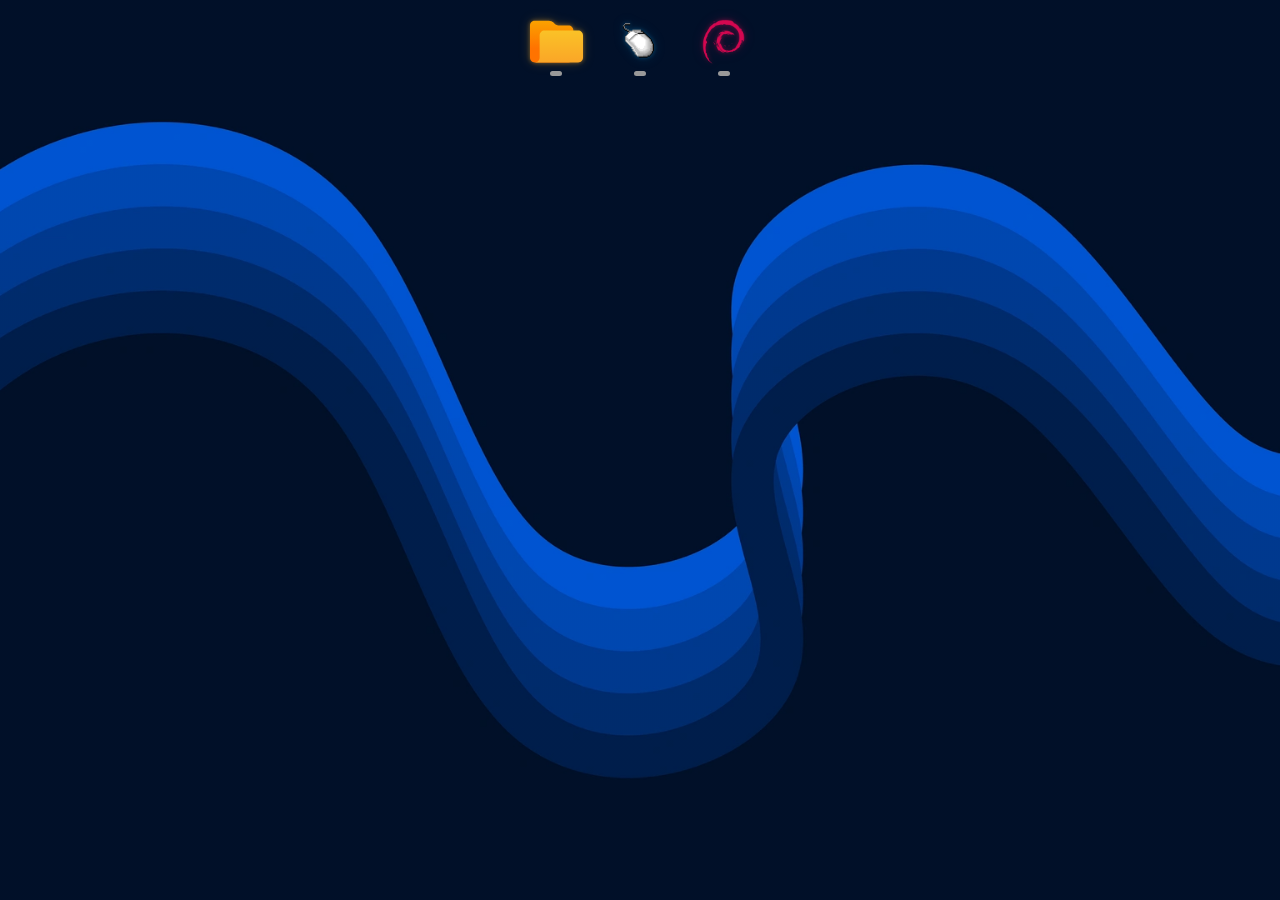
==== commit b1103745: "shikishiki" ====
--- a/index.html
+++ b/index.html
@@ -1,5 +1,5 @@
 <!doctype html>
-<html lang="en" data-theme="dark">
+<html lang="en">
 <head>
   <meta charset="utf-8" />
   <meta name="viewport" content="width=device-width, initial-scale=1, viewport-fit=cover" />
@@ -12,22 +12,9 @@
   <link rel="apple-touch-icon" href="/assets/icons/apple-touch-icon.png" sizes="180x180" />
   <link rel="manifest" href="/site.webmanifest" />
 
-  <script>
-    (() => {
-      try {
-        const theme = localStorage.getItem("dashboard-theme");
-        if (theme === "light" || theme === "dark") {
-          document.documentElement.dataset.theme = theme;
-        }
-      } catch {}
-    })();
-  </script>
-
   <link rel="stylesheet" href="/assets/css/main.css" />
 </head>
 <body>
-  <button class="theme-toggle" type="button" id="themeToggle" aria-label="Switch theme">☾</button>
-
   <main class="stage" aria-label="Dashboard navigation">
     <nav class="dock" aria-label="Main shortcuts">
       <button class="dock-button" type="button" aria-label="File Explorer">
--- a/assets/css/main.css
+++ b/assets/css/main.css
@@ -1,29 +1,7 @@
 :root {
-  color-scheme: light dark;
+  color-scheme: dark;
 
   --bg-page: #000c1f;
-  --bg-surface: #f0ede8;
-  --bg-field: #ffffff;
-  --text-primary: #514b4d;
-  --text-muted: #9c9594;
-  --border-strong: #e0dcd6;
-  --border-soft: #ede9e3;
-  --accent: #514b4d;
-  --accent-contrast: #f9f8f6;
-  --shadow: rgba(81, 75, 77, 0.18);
-
-  --dock-unit: 12.8px;
-  --dock-gap: clamp(6px, 3vw, 16px);
-  --dock-button-size: 5.3em;
-  --dock-icon-size: 4.16em;
-
-  --menu-radius: 12px;
-  --stage-pad-top: 90px;
-  --stage-pad-x: 24px;
-  --stage-pad-bottom: 24px;
-}
-
-:root[data-theme="dark"] {
   --bg-surface: #3d3932;
   --bg-field: #5a5550;
   --text-primary: #e8e5dd;
@@ -33,6 +11,16 @@
   --accent: #abac9e;
   --accent-contrast: #2a2622;
   --shadow: rgba(0, 0, 0, 0.28);
+
+  --dock-unit: 12.8px;
+  --dock-gap: clamp(6px, 3vw, 16px);
+  --dock-button-size: 5.3em;
+  --dock-icon-size: 4.16em;
+
+  --menu-radius: 12px;
+  --stage-pad-top: 90px;
+  --stage-pad-x: 24px;
+  --stage-pad-bottom: 24px;
 }
 
 * {
@@ -83,39 +71,6 @@
   background:
     linear-gradient(rgba(0, 12, 31, 0.2), rgba(0, 12, 31, 0.2)),
     url("/assets/images/blue-waves.webp") center / cover no-repeat;
-}
-
-.theme-toggle {
-  position: fixed;
-  top: max(9px, env(safe-area-inset-top));
-  left: max(10px, env(safe-area-inset-left));
-  z-index: 1001;
-  appearance: none;
-  border: 0;
-  padding: 1px 2px;
-  background: transparent;
-  color: rgba(255, 255, 255, 0.56);
-  font: 10px/1 Georgia, serif;
-  cursor: pointer;
-  opacity: 0.72;
-}
-
-.theme-toggle:hover,
-.theme-toggle:focus-visible {
-  outline: none;
-  color: rgba(255, 255, 255, 0.9);
-  opacity: 1;
-  text-decoration: underline;
-  text-underline-offset: 2px;
-}
-
-:root[data-theme="light"] .theme-toggle {
-  color: rgba(81, 75, 77, 0.58);
-}
-
-:root[data-theme="light"] .theme-toggle:hover,
-:root[data-theme="light"] .theme-toggle:focus-visible {
-  color: rgba(81, 75, 77, 0.92);
 }
 
 .dock {
@@ -483,11 +438,11 @@
   bottom: max(0px, env(safe-area-inset-bottom));
   left: max(0px, env(safe-area-inset-left));
   z-index: 950;
-  height: 76px;
-  overflow: visible;
+  height: 24px;
+  overflow: hidden;
   background: transparent;
   opacity: 1;
-  pointer-events: auto;
+  pointer-events: none;
   transform: translateY(0);
   transition:
     opacity 0.22s ease,
@@ -513,10 +468,11 @@
   height: 100%;
   border: 0;
   background: transparent;
+  pointer-events: none;
 }
 
 body.has-live-scrobble .stage {
-  padding-bottom: max(92px, calc(var(--stage-pad-bottom) + 76px + env(safe-area-inset-bottom)));
+  padding-bottom: max(38px, calc(var(--stage-pad-bottom) + 24px + env(safe-area-inset-bottom)));
 }
 
 @media (prefers-reduced-motion: reduce) {
@@ -571,7 +527,7 @@
 
   .user-avatar {
     width: 32px;
-    height: 32px;
+    height: 24px;
     font-size: 15px;
   }
 
@@ -582,11 +538,11 @@
   }
 
   .scrobble-ticker {
-    height: 82px;
+    height: 24px;
   }
 
   body.has-live-scrobble .stage {
-    padding-bottom: max(98px, calc(var(--stage-pad-bottom) + 82px + env(safe-area-inset-bottom)));
+    padding-bottom: max(36px, calc(var(--stage-pad-bottom) + 24px + env(safe-area-inset-bottom)));
   }
 }
 
@@ -614,10 +570,10 @@
   }
 
   .scrobble-ticker {
-    height: 86px;
+    height: 22px;
   }
 
   body.has-live-scrobble .stage {
-    padding-bottom: max(102px, calc(var(--stage-pad-bottom) + 86px + env(safe-area-inset-bottom)));
-  }
-}
+    padding-bottom: max(34px, calc(var(--stage-pad-bottom) + 22px + env(safe-area-inset-bottom)));
+  }
+}
